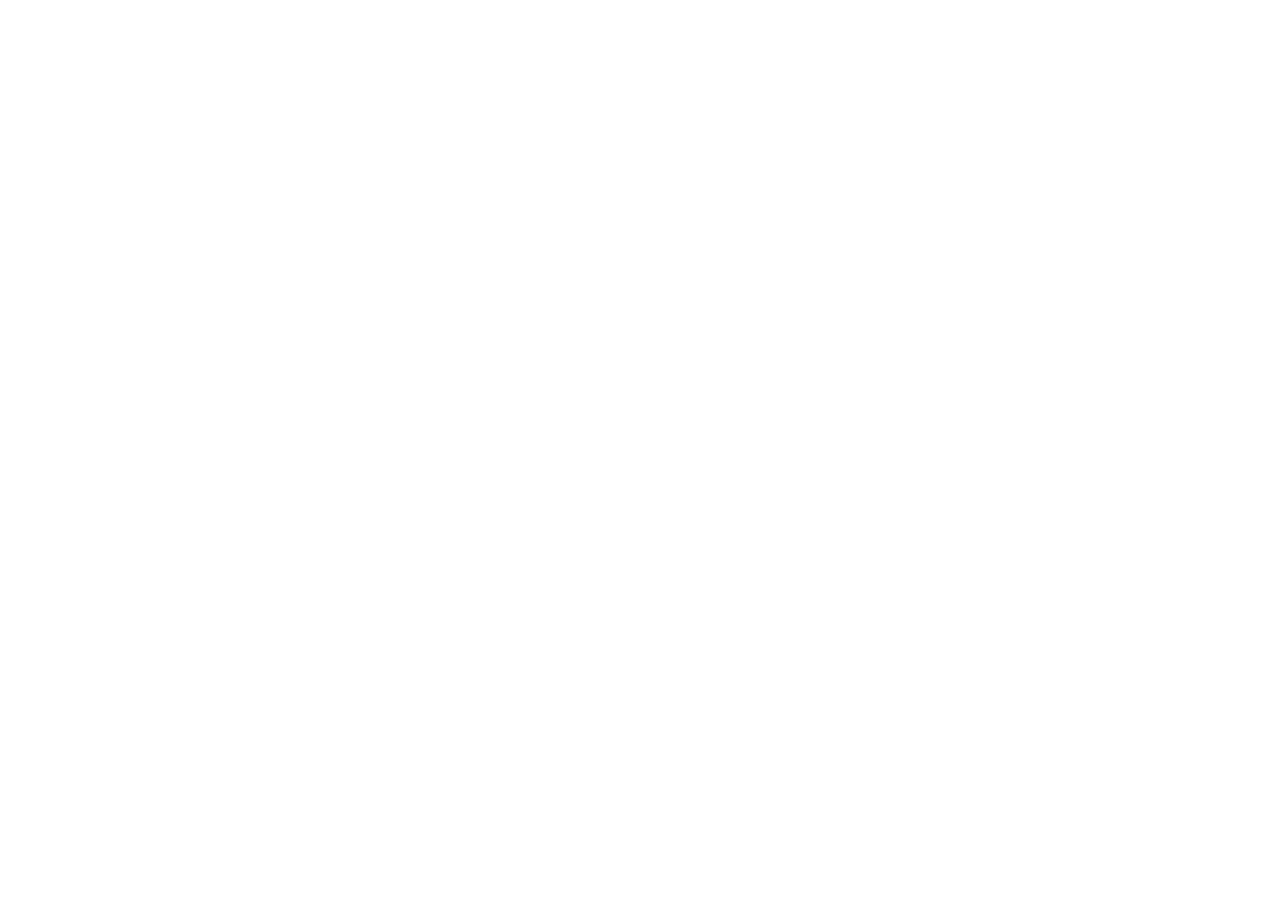
==== flappy-bird/index.html @ 6d283da1 "background done" ====
<!DOCTYPE html>
<html lang="en">

<head>
    <meta charset="UTF-8">
    <meta name="viewport" content="width=device-width, initial-scale=1.0">
    <title>Flappy Bird</title>
    <link rel="stylesheet" href="style.css">
</head>

<body>

    <div id="game">
        <div id="block"></div>
        <div id="hole"></div>
        <div id="bird"></div>
    </div>



    <script src="script.js"></script>
</body>

</html>
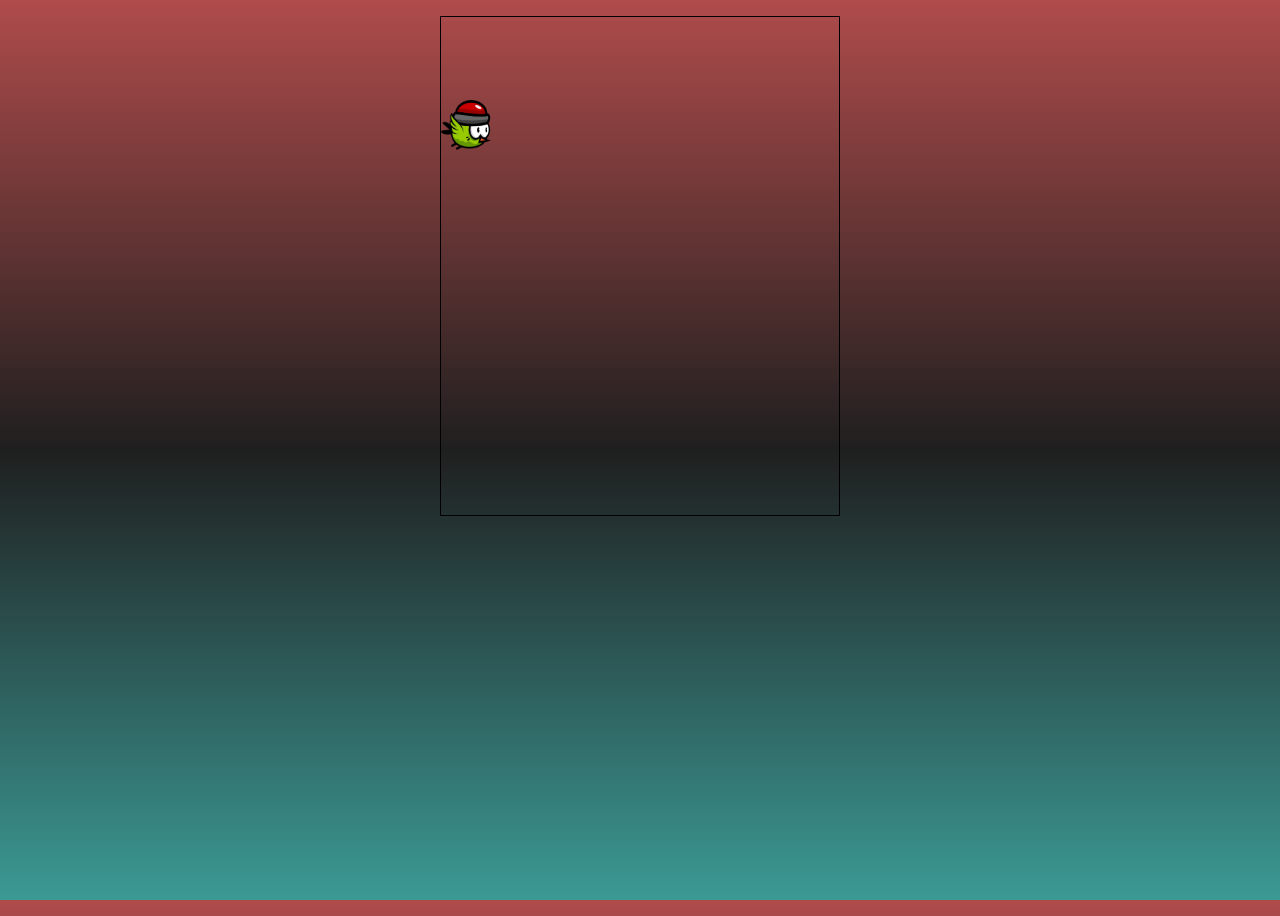
==== commit cc92f0c2: "ui done" ====
--- a/flappy-bird/index.html
+++ b/flappy-bird/index.html
@@ -13,7 +13,9 @@
     <div id="game">
         <div id="block"></div>
         <div id="hole"></div>
-        <div id="bird"></div>
+        <div id="bird">
+            <img src="img/bird.png" alt="">
+        </div>
     </div>
 
 
--- a/flappy-bird/style.css
+++ b/flappy-bird/style.css
@@ -0,0 +1,68 @@
+* {
+    margin: 0;
+    padding: 0;
+    box-sizing: border-box;
+}
+
+html,
+body {
+    height: 100%;
+    width: 100%;
+}
+
+body {
+    background-color: cadetblue;
+    background-image: -webkit-linear-gradient(rgb(175, 75, 75), rgb(31, 31, 31), rgb(59, 153, 148));
+    min-height: 800px;
+}
+
+#game {
+    height: 500px;
+    width: 400px;
+    border: 1px solid black;
+    background: url(https://img.freepik.com/free-vector/outdoor-green-nature-background_1308-52121.jpg?semt=ais_rp_50_assets&w=740&q=80);
+    background-size: cover;
+    margin: 1rem auto;
+    overflow: hidden;
+}
+
+#block {
+    position: relative;
+    height: 500px;
+    width: 50px;
+    background-color: blue;
+    left: 400px;
+    animation: block 2s linear infinite;
+}
+
+@keyframes block {
+    0% {
+        left: 400px;
+    }
+
+    100% {
+        left: -50px;
+    }
+}
+
+#hole {
+    position: relative;
+    height: 150px;
+    width: 50px;
+    background-color: yellow;
+    left: 400px;
+    top: -500px;
+    animation: block 2s linear infinite;
+}
+
+#bird{
+    position: fixed;
+    height: 50px;
+    width: 50px;
+    top: 100px;
+}
+
+#bird img{
+    height: 50px;
+    width: 50px;
+}
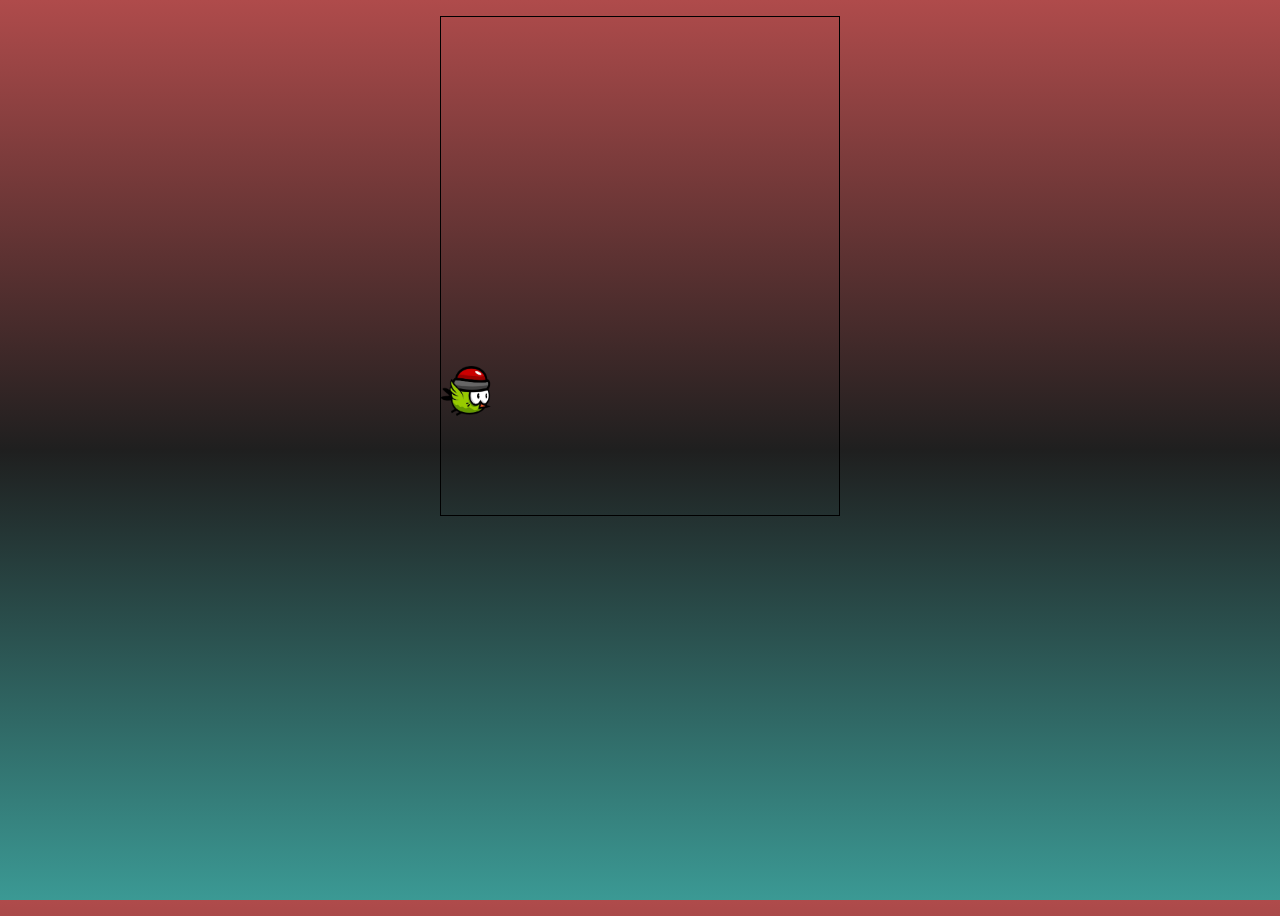
==== commit f7306b10: "flappy bird game completed" ====
--- a/flappy-bird/index.html
+++ b/flappy-bird/index.html
@@ -18,6 +18,12 @@
         </div>
     </div>
 
+    <div id="result">
+        <h1>Game Over</h1>
+        <p id="text"></p>
+        <button id="btn">Restart</button>
+    </div>
+
 
 
     <script src="script.js"></script>
--- a/flappy-bird/style.css
+++ b/flappy-bird/style.css
@@ -55,14 +55,43 @@
     animation: block 2s linear infinite;
 }
 
-#bird{
+#bird {
     position: fixed;
     height: 50px;
     width: 50px;
     top: 100px;
 }
 
-#bird img{
+#bird img {
     height: 50px;
     width: 50px;
+}
+
+#result {
+    display: none;
+    height: 200px;
+    width: 500px;
+    background-color: brown;
+    margin: 5rem auto;
+    border: 2px solid white;
+    border-radius: 20px;
+    text-align: center;
+}
+
+#result #btn {
+    padding: 0.5rem 1rem;
+    border: none;
+    border-radius: 11px;
+    background-color: green;
+    color: white;
+    font-size: 1.5rem;
+    text-transform: uppercase;
+    margin-top: 1rem;
+    cursor: pointer;
+}
+
+#result #text {
+    margin-top: 1rem;
+    font-size: 2rem;
+    color: seashell;
 }
